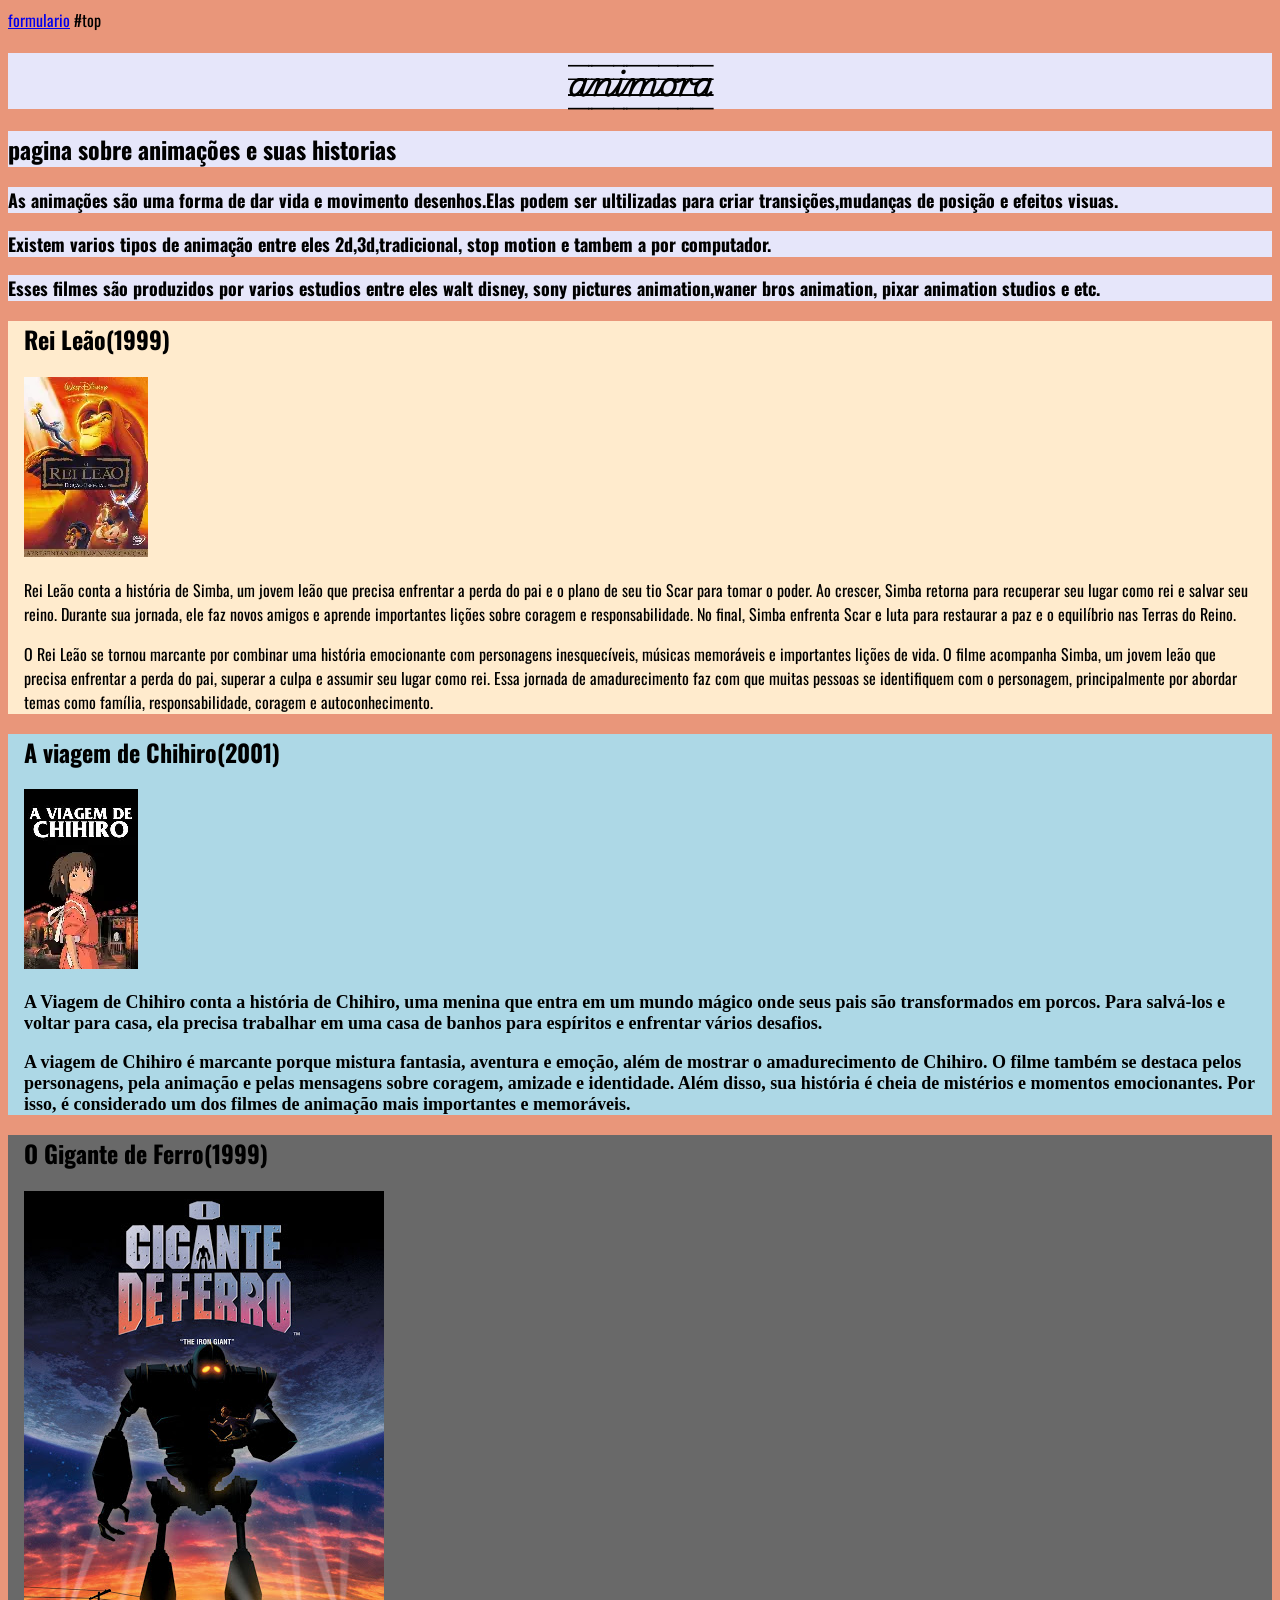
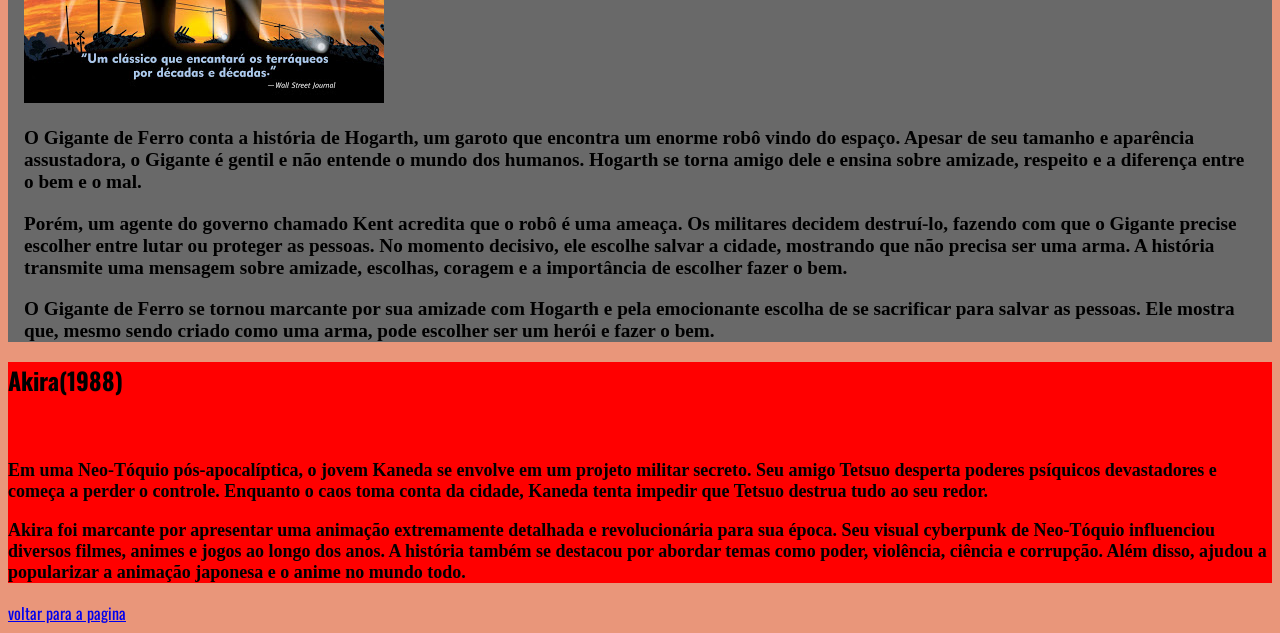
==== animora-main (1)/animora-main/index.html @ 0893f284 "akira info" ====
<!DOCTYPE html>
<html lang="pt-br">
<head>
    <meta charset="UTF-8">
    <meta name="viewport" content="width=device-width, initial-scale=1.0">
    <title>Animora</title>
    <link rel="stylesheet" href="./assets/css/style.css">
</head>
<body>
    <a href="./formulario.html">formulario</a>
    #top

    
    <h1>  animora </h1>
     

    <section id="branco">
    <h2>pagina sobre animações e suas historias</h2>
    </section>





     <section id="branco">
    <p class="sub">
        As animações são uma 
        forma de dar vida e movimento
        desenhos.Elas podem ser ultilizadas
        para criar transições,mudanças de posição
        e efeitos visuas.



         
    </p>
    </section>
    


    <section id="branco">
    <p class="sub">
        Existem varios tipos de 
        animação entre eles 2d,3d,tradicional,
        stop motion e tambem a por computador.
    </p>
    </section>



    <section id="branco">
    <p class="sub">  Esses filmes são produzidos 
        por varios estudios entre eles walt disney,
        sony pictures animation,waner bros animation,
        pixar animation studios e etc.
    </p>
    </section>





    <section id="reileao">

    
    <h2>Rei Leão(1999)</h2>

    <img src="./assets/img/reileao.webp" alt="">
        
    <p>
        Rei Leão conta a história de Simba, um jovem leão que precisa enfrentar a perda do pai e o plano de seu tio Scar para tomar o poder. Ao crescer, Simba retorna para recuperar seu lugar como rei e salvar seu reino.
        Durante sua jornada, ele faz novos amigos e aprende importantes lições sobre coragem e responsabilidade.
        No final, Simba enfrenta Scar e luta para restaurar a paz e o equilíbrio nas Terras do Reino.
    </p>
 

    <p>
        O Rei Leão se tornou marcante por combinar uma história emocionante com personagens inesquecíveis, músicas memoráveis e importantes lições de vida.
        O filme acompanha Simba, um jovem leão que precisa enfrentar a perda do pai, superar a culpa e assumir seu lugar como rei.
        Essa jornada de amadurecimento faz com que muitas pessoas se identifiquem com o personagem, principalmente por abordar temas como família, responsabilidade, coragem e autoconhecimento.
    </p>
 
    </section>
    
     <section id="viagem">

    <h2>A viagem de Chihiro(2001)</h2>
   
    <img src="./assets/img/viagem de chihiro.webp" alt="">
    

    <p class="sub2">
     A Viagem de Chihiro conta a história de Chihiro, uma menina que entra em um mundo mágico onde seus pais são transformados em porcos.
     Para salvá-los e voltar para casa, ela precisa trabalhar em uma casa de banhos para espíritos e enfrentar vários desafios.

    </p>




     <p class="sub2"> 
     A viagem de Chihiro é marcante porque mistura fantasia, aventura e emoção, além de mostrar o amadurecimento de Chihiro. O filme também se destaca pelos personagens, pela animação e pelas mensagens sobre coragem, amizade e identidade.
     Além disso, sua história é cheia de mistérios e momentos emocionantes.
     Por isso, é considerado um dos filmes de animação mais importantes e memoráveis.

    </p>
    
   </section>  

    <section id="gigante">

     <h2>O Gigante de Ferro(1999)</h2>
     
    <img src="./assets/img/gigante2.jpg" alt="">


<p class="sub3">O Gigante de Ferro conta a história de Hogarth, um garoto que encontra um enorme robô vindo do espaço.
Apesar de seu tamanho e aparência assustadora, o Gigante é gentil e não entende o mundo dos humanos.
Hogarth se torna amigo dele e ensina sobre amizade, respeito e a diferença entre o bem e o mal.

</p>
 

<p class="sub3">Porém, um agente do governo chamado Kent acredita que o robô é uma ameaça.
Os militares decidem destruí-lo, fazendo com que o Gigante precise escolher entre lutar ou proteger as pessoas.
No momento decisivo, ele escolhe salvar a cidade, mostrando que não precisa ser uma arma.
A história transmite uma mensagem sobre amizade, escolhas, coragem e a importância de escolher fazer o bem.

</p>


<p class="sub3">O Gigante de Ferro se tornou marcante por sua amizade com Hogarth e pela emocionante escolha de se sacrificar para salvar as pessoas.
Ele mostra que, mesmo sendo criado como uma arma, pode escolher ser um herói e fazer o bem.

</p>


 </section>
    
<section id="akira">

<h2>Akira(1988)</h2>

<img src="./assets/img/.webp" alt="">

<p class="sub4">
Em uma Neo-Tóquio pós-apocalíptica, o jovem Kaneda se envolve em um projeto militar secreto.
Seu amigo Tetsuo desperta poderes psíquicos devastadores e começa a perder o controle.
Enquanto o caos toma conta da cidade, Kaneda tenta impedir que Tetsuo destrua tudo ao seu redor.
</p>

<p class="sub4">
Akira foi marcante por apresentar uma animação extremamente detalhada e revolucionária para sua época.
Seu visual cyberpunk de Neo-Tóquio influenciou diversos filmes, animes e jogos ao longo dos anos.
A história também se destacou por abordar temas como poder, violência, ciência e corrupção.
Além disso, ajudou a popularizar a animação japonesa e o anime no mundo todo.
</p>











</section>







<a class="voltar" href="#top">voltar para a pagina</a>
</body>
</html>
---- animora-main (1)/animora-main/assets/css/style.css ----
@import url('https://fonts.googleapis.com/css2?family=Oswald:wght@200..700&display=swap');
@import url('https://fonts.googleapis.com/css2?family=Playwrite+DE+LA+Guides&display=swap');
body{
    font-family: 'Oswald';
    background-color: darksalmon;
}

h1 {
    text-align: center;
    font-family:"Playwrite DE LA Guides" ;
    background-color: lavender;
}

p{
}

.sub{
    font-weight: bold;
    font-size: large;
    
} 


.sub2{
      font-family:"Space Grotesk";
      font-size:large ;
      font-weight: bold;

}


#reileao {
    background-color: blanchedalmond;
    padding-left: 16px;
    padding-right: 16px;
}



#viagem{
     background-color: lightblue;
    padding-left: 16px;
     padding-right: 16px;


}



#gigante{

    background-color: dimgrey;
    padding-left: 16px;
    padding-right: 16px;


}
.sub3{ 
    font-family: "Black Ops One";
    font-size: larger ;
    font-weight: bolder ;
}

 #branco{
       background-color: lavender;



 }

.sub4 {
      font-family: "PT Serif";
      font-size:large ;
      font-weight: bold;


}


#akira{
      background-color: rgb(255, 0, 0);



}
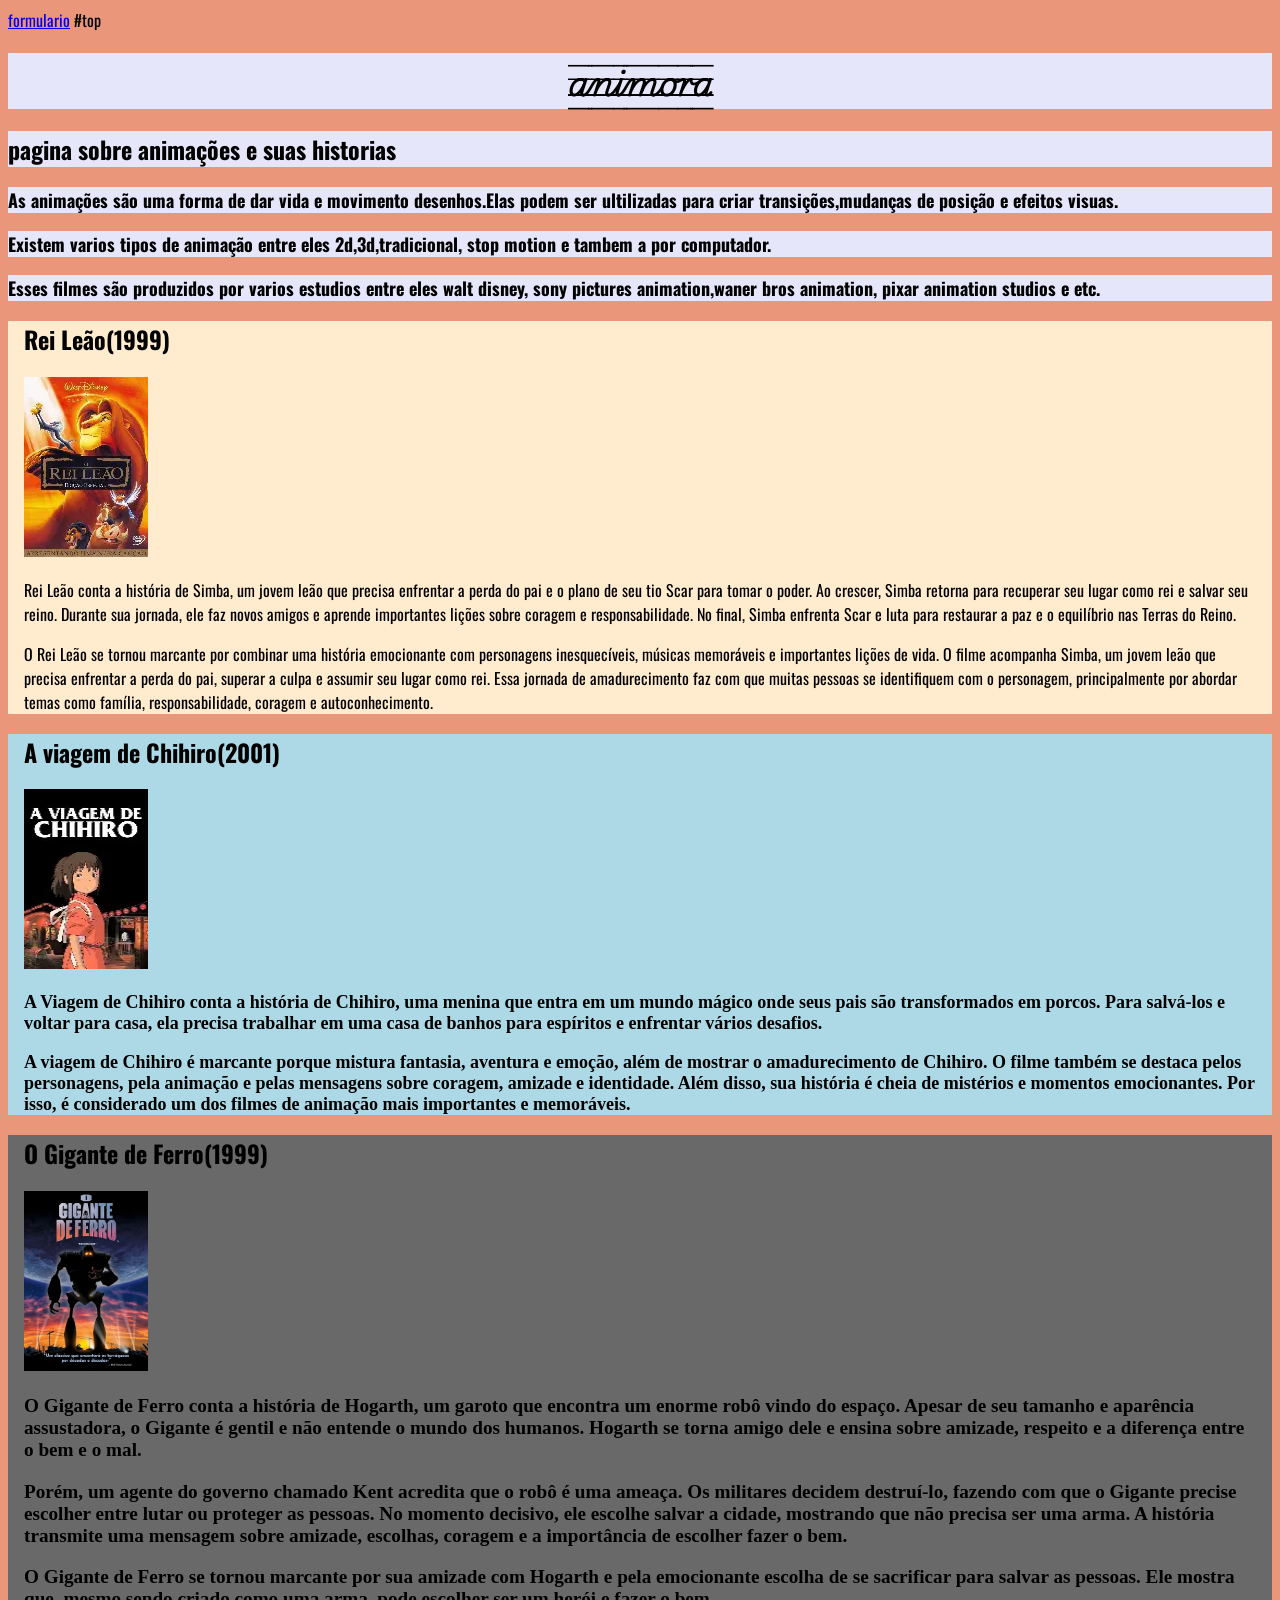
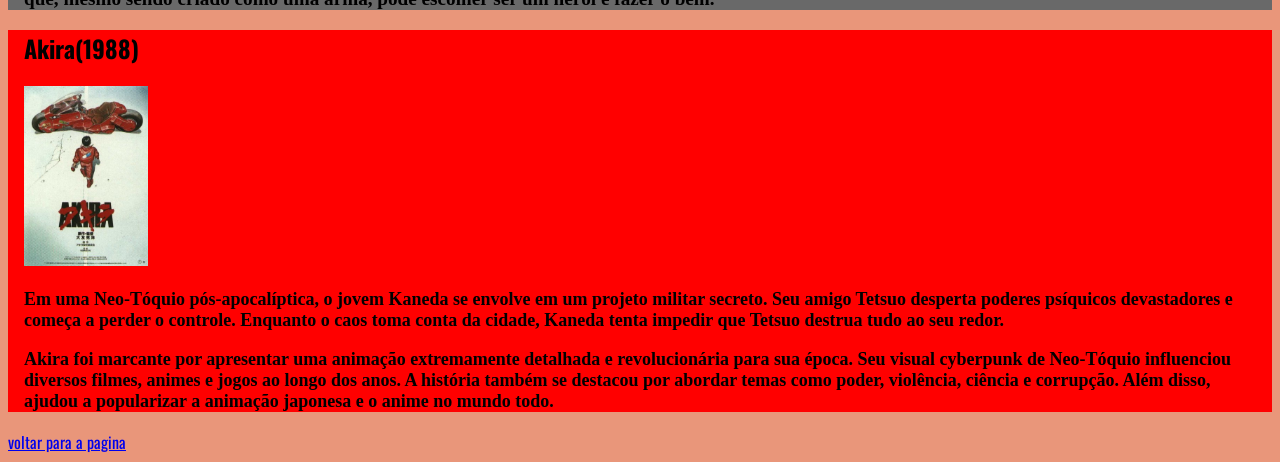
==== commit 13885725: "Add files via upload akira+imagem do gigante de ferro+estrelas de feedback no formulario" ====
--- a/animora-main (1)/animora-main/index.html
+++ b/animora-main (1)/animora-main/index.html
@@ -86,7 +86,7 @@
 
     <h2>A viagem de Chihiro(2001)</h2>
    
-    <img src="./assets/img/viagem de chihiro.webp" alt="">
+    <img src="./assets/img/viagem de chihiro.webp" alt="" class="imagempequena">
     
 
     <p class="sub2">
@@ -111,13 +111,12 @@
 
      <h2>O Gigante de Ferro(1999)</h2>
      
-    <img src="./assets/img/gigante2.jpg" alt="">
+   <img src="assets/img/gigante2.webp" alt="" class="imagempequena">
 
 
 <p class="sub3">O Gigante de Ferro conta a história de Hogarth, um garoto que encontra um enorme robô vindo do espaço.
 Apesar de seu tamanho e aparência assustadora, o Gigante é gentil e não entende o mundo dos humanos.
 Hogarth se torna amigo dele e ensina sobre amizade, respeito e a diferença entre o bem e o mal.
-
 </p>
  
 
@@ -125,23 +124,26 @@
 Os militares decidem destruí-lo, fazendo com que o Gigante precise escolher entre lutar ou proteger as pessoas.
 No momento decisivo, ele escolhe salvar a cidade, mostrando que não precisa ser uma arma.
 A história transmite uma mensagem sobre amizade, escolhas, coragem e a importância de escolher fazer o bem.
-
 </p>
 
 
 <p class="sub3">O Gigante de Ferro se tornou marcante por sua amizade com Hogarth e pela emocionante escolha de se sacrificar para salvar as pessoas.
 Ele mostra que, mesmo sendo criado como uma arma, pode escolher ser um herói e fazer o bem.
-
 </p>
+ </section>
+    
 
 
- </section>
-    
 <section id="akira">
+
+
+
 
 <h2>Akira(1988)</h2>
 
-<img src="./assets/img/.webp" alt="">
+
+
+<img src="./assets/img/akira.webp" alt="" class="imagempequena">
 
 <p class="sub4">
 Em uma Neo-Tóquio pós-apocalíptica, o jovem Kaneda se envolve em um projeto militar secreto.
--- a/animora-main (1)/animora-main/assets/css/style.css
+++ b/animora-main (1)/animora-main/assets/css/style.css
@@ -11,8 +11,6 @@
     background-color: lavender;
 }
 
-p{
-}
 
 .sub{
     font-weight: bold;
@@ -79,8 +77,17 @@
 
 #akira{
       background-color: rgb(255, 0, 0);
+      padding-left: 16px;
+    padding-right: 16px;
+
+}
 
 
+
+
+.imagempequena{
+ height: 180px;
+ width: 124px;
 
 }
 
@@ -98,4 +105,3 @@
 
 
 
-
